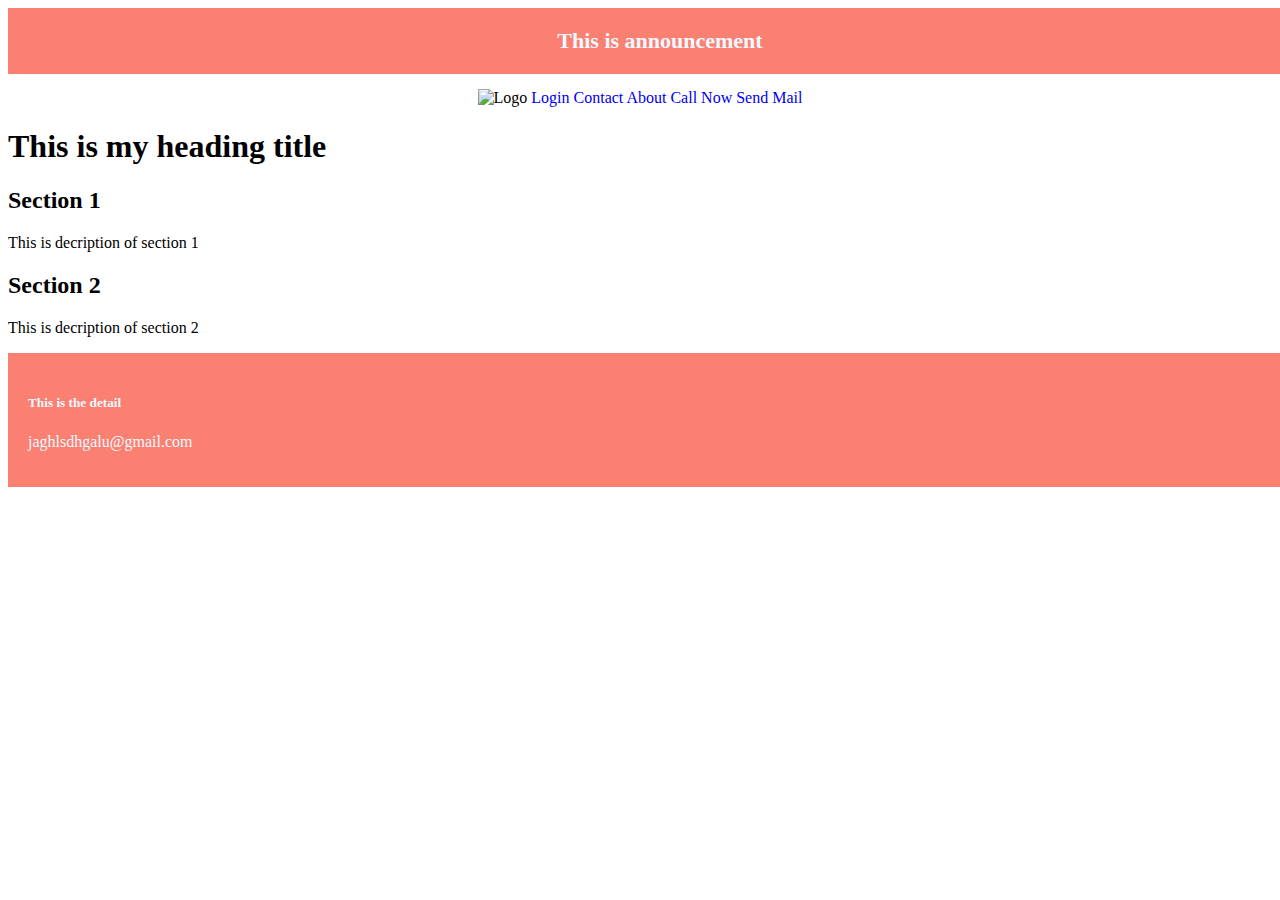
==== HTML/Daythree/index.html @ 9c88cd0f "First init" ====
<!DOCTYPE html>
<html lang="en">
  <head>
    <meta charset="UTF-8" />
    <meta name="viewport" content="width=device-width, initial-scale=1.0" />
    <title>Layouts</title>
    <style>
      a{
        text-decoration: none;
      }
      .announcement{
        color: aliceblue;
        background-color: salmon;
        width: 100%;
        padding: 20px;
        margin: 0%;
        text-align: center;
        font-size: 22px;
      }
      nav{
        margin-top: 15px;
        text-align: center;
      }
      main{

      }
      footer{
        color: aliceblue;
        width: 100%;
        background-color: salmon;
        justify-items: auto;
        padding: 20px;
      }
    </style>


  </head>
  <body>
    <header>
      <h5 class="announcement" >This is announcement</h5>
      <nav>
        <img src="../../img/istad-lms-logo.png" alt="Logo">
        <a href="login.html">Login</a>
        <a href="contact.html">Contact</a>
        <a href="about.html">About</a>
        <a href="tel:015595448">Call Now</a>
        <a href="mailto:linpowin2014@gmail.com">Send Mail</a>
      </nav>
    </header>

    <main>
      <h1>This is my heading title</h1>
      <section>
        <h2>Section 1</h2>
        <p>This is decription of section 1</p>
        <h2>Section 2</h2>
        <p>This is decription of section 2</p>
      </section>
    </main>

    <footer>
      <h5>This is the detail</h5>
      <p>jaghlsdhgalu@gmail.com</p>
    </footer>
  </body>
</html>
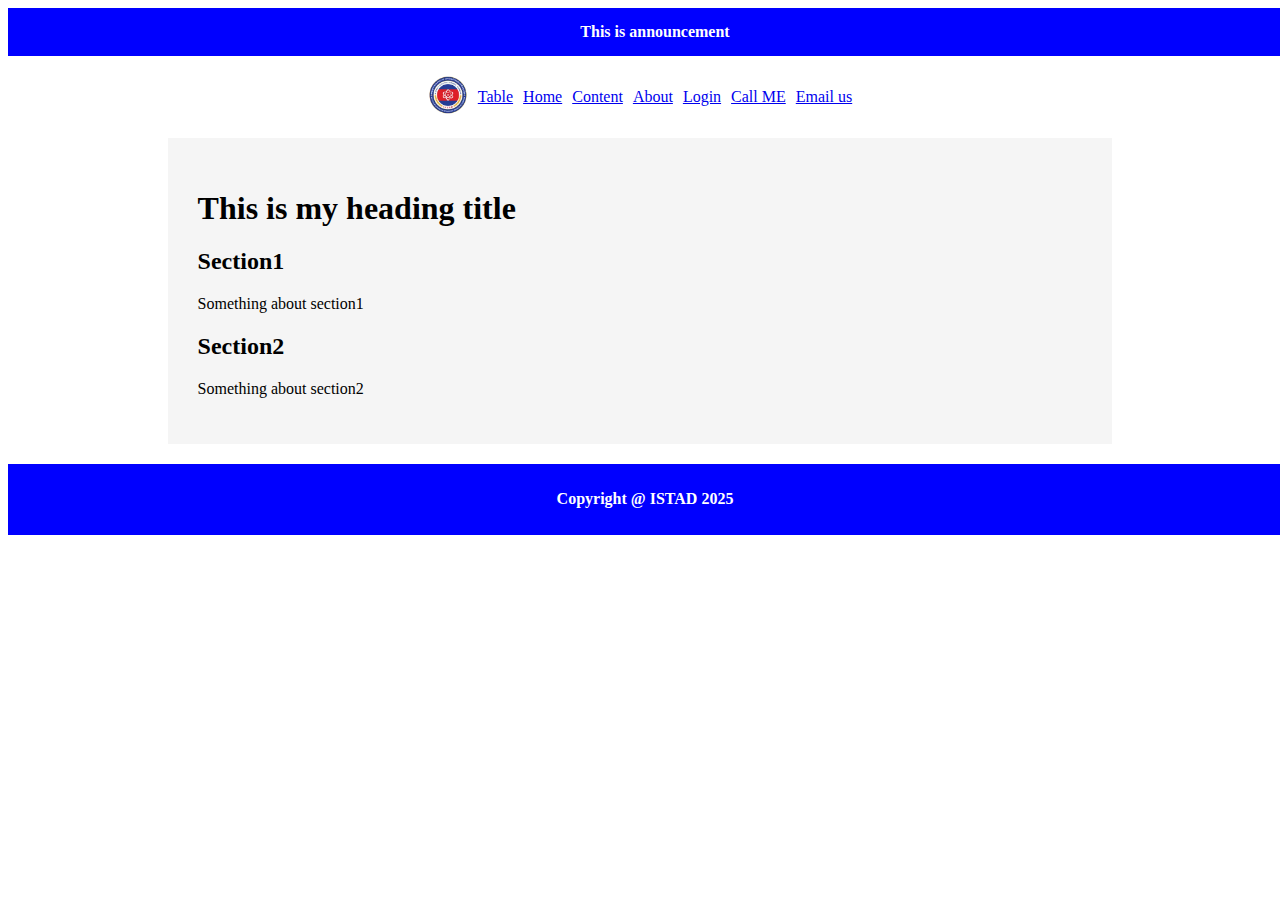
==== commit 32fd0b81: "done :x" ====
--- a/HTML/Daythree/index.html
+++ b/HTML/Daythree/index.html
@@ -1,66 +1,86 @@
 <!DOCTYPE html>
 <html lang="en">
-  <head>
-    <meta charset="UTF-8" />
-    <meta name="viewport" content="width=device-width, initial-scale=1.0" />
-    <title>Layouts</title>
-    <style>
-      a{
-        text-decoration: none;
-      }
-      .announcement{
-        color: aliceblue;
-        background-color: salmon;
-        width: 100%;
-        padding: 20px;
-        margin: 0%;
-        text-align: center;
-        font-size: 22px;
-      }
-      nav{
-        margin-top: 15px;
-        text-align: center;
-      }
-      main{
+<head>
+    <meta charset="UTF-8">
+    <meta name="viewport" content="width=device-width, initial-scale=1.0">
+    <title>Layout and basic CSS</title>
 
-      }
-      footer{
-        color: aliceblue;
-        width: 100%;
-        background-color: salmon;
-        justify-items: auto;
-        padding: 20px;
-      }
-    </style>
+        <style>
+            .announcement{
+                background-color: blue;
+                color: white;
+                padding: 15px;
+                text-align: center;
+                margin: 0;
+                width: 100%;
+                
+
+            }
+
+            nav{
+                display: flex;
+                justify-content: center;
+                align-items: center;
+                gap: 10px;
+                margin-top: 20px;
+                margin-bottom: 20px;
+                
+            }   
+
+            main{
+                width: 70%;
+                margin: auto;
+                background-color: whitesmoke;
+                padding: 30px;
+                margin-bottom: 20px;
+
+            }
+            
+            footer{
+                background-color: blue;
+                color: white;
+                padding: 5px;
+                text-align: center;
+                margin: 0;
+                width: 100%;
 
 
-  </head>
-  <body>
+            }
+
+        </style>
+
+</head>
+<body>
     <header>
-      <h5 class="announcement" >This is announcement</h5>
-      <nav>
-        <img src="../../img/istad-lms-logo.png" alt="Logo">
-        <a href="login.html">Login</a>
-        <a href="contact.html">Contact</a>
-        <a href="about.html">About</a>
-        <a href="tel:015595448">Call Now</a>
-        <a href="mailto:linpowin2014@gmail.com">Send Mail</a>
-      </nav>
-    </header>
+        <h4 class="announcement">This is announcement</h4>
+        <nav>
+            <a href="https://cstad.edu.kh/" target="_blank"><img width="40xp" src="img/istad-lms-logo.webp" alt="Logo"></a>
+            <a href="table.html">Table</a>
+            <a href="index.html">Home</a>
+            <a href="Content.html">Content</a>
+            <a href="About.html">About</a>
+            <a href="login.html">Login</a>
+            <a href="tel:015595448">Call ME</a>
+            <a href="mailto:linpowin2014@gmail.com">Email us</a>
+        </nav>
+    </header>    
 
     <main>
-      <h1>This is my heading title</h1>
-      <section>
-        <h2>Section 1</h2>
-        <p>This is decription of section 1</p>
-        <h2>Section 2</h2>
-        <p>This is decription of section 2</p>
-      </section>
+        <H1>This is my heading title</H1>
+        <section1>
+            <h2>Section1</h2>
+            <p>Something about section1</p>
+        </section1>
+        <section2>
+            <h2>Section2</h2>
+            <p>Something about section2</p>
+        </section2>
+
     </main>
+    <footer>
+        <h4>Copyright @ ISTAD 2025</h4>
 
-    <footer>
-      <h5>This is the detail</h5>
-      <p>jaghlsdhgalu@gmail.com</p>
     </footer>
-  </body>
+
+</body>
 </html>
